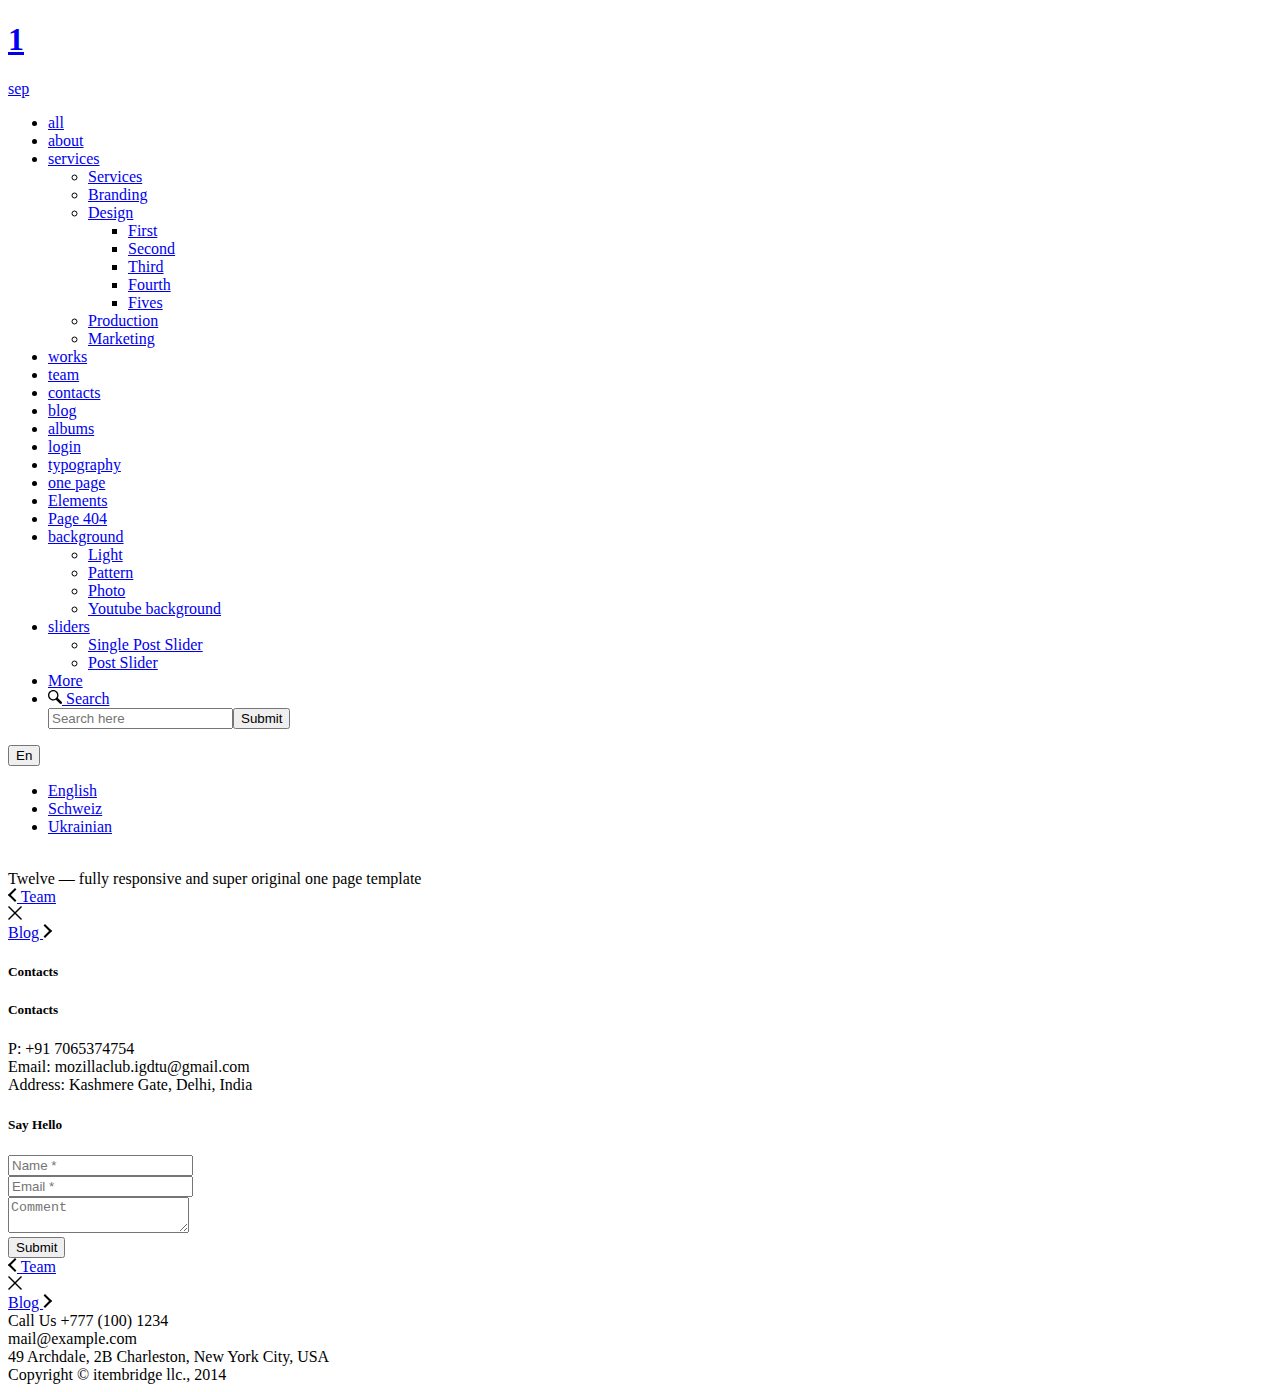
==== contacts.html @ 6e276993 "Updated contacts.html" ====
<!doctype html>
<html lang="en">
<head>
	<!--[if IE]><meta http-equiv='X-UA-Compatible' content='IE=edge,chrome=1'><![endif]-->
	<meta name="viewport" content="width=device-width, initial-scale=1">
	<meta name="description" content="">
	<meta name="author" content="">
	<meta charset="UTF-8">
	<title>Twelve — fully responsive and super original one page template</title>
	<!--[if IE]><script src="//html5shiv.googlecode.com/svn/trunk/html5.js"></script><![endif]-->
	
	<!-- FONTS -->
	<link href='http://fonts.googleapis.com/css?family=Lato:100,300,400,700,900,100italic,300italic,400italic,700italic,900italic' rel='stylesheet' type='text/css'>
	<link href='http://fonts.googleapis.com/css?family=Satisfy' rel='stylesheet' type='text/css'>
	<!-- CSS -->
	<link rel="stylesheet" href="css/bootstrap.css">
	<link rel="stylesheet" href="css/font-awesome.min.css">
	<link rel="stylesheet" href="css/magnific-popup.css">
	<link rel="stylesheet" href="css/royalslider.css">
	<link rel="stylesheet" href="css/style.css">
	<!--[if lte IE 9]><link href="css/ie.css" rel="stylesheet" type="text/css" /><![endif]-->
</head>
<body>

<div id="wrapper">

	<div class="site-in">
		
		<div class="social-fix">
			<a href="#" class="gt-fb"></a>
			<a href="#" class="gt-tw"></a>
			<a href="#" class="gt-gp"></a>
			<a href="#" class="gt-pt"></a>
		</div>

		<!-- HEADER START -->
		<header class="container site-header" >
			<div class="row">

				<!-- MENU && CALENDAR BUTTON -->

				<!-- BUTTON CLAENDAR -->
				<a class="cal cl-nbr-itm cl-nn-pst cal-ajax" href="ajax-modal/calendar-modal.html">
					<h1>1</h1>
					<span>sep</span>
				</a>
				<!-- /BUTTON CLAENDAR -->				

				<nav class="navigation">
				
					<div class="menu">
					
						<ul>
							<li><a href="index.html">all</a></li>
							<li><a href="about.html">about</a></li>
							<li class="menu-item-has-children">
								<a href="#">services</a>

								<ul class="sub-menu">
									<li><a href="services.html">Services</a></li>
									<li><a href="#">Branding</a></li>
									<li class="menu-item-has-children">

										<a href="#">Design</a>

										<ul class="sub-menu">
											<li><a href="#">First</a></li>
											<li><a href="#">Second</a></li>
											<li><a href="#">Third</a></li>
											<li><a href="#">Fourth</a></li>
											<li><a href="#">Fives</a></li>
										</ul>

									</li>
									<li><a href="#">Production</a></li>
									<li><a href="#">Marketing</a></li>
								</ul>
							</li>

							<li><a href="works.html">works</a></li>
							<li><a href="team.html">team</a></li>
							<li class="active"><a href="contacts.html">contacts</a></li>
							<li><a href="blog-list.html">blog</a></li>
							<li><a href="albums.html">albums</a></li>
							<li><a href="login.html">login</a></li>
							<li><a href="typography.html">typography</a></li>
							<li><a href="../one-page/">one page</a></li>
							<li><a href="elements.html">Elements</a></li>
							<li><a href="404.html">Page 404</a></li>
							<li class="menu-item-has-children">
								<a href="#">background</a>
								<ul class="sub-menu">
									<li><a href="index-page-light.html">Light</a></li>
									<li><a href="index-page-pattern.html">Pattern</a></li>
									<li><a href="index-photo-bg.html">Photo</a></li>
									<li><a href="index-video-bg.html">Youtube background</a></li>
								</ul>
							</li>
							<li class="menu-item-has-children">
								<a href="#">sliders</a>
								<ul class="sub-menu">
									<li><a href="single-post-slider.html">Single Post Slider</a></li>
									<li><a href="post-slider.html">Post Slider</a></li>
								</ul>
							</li>

							<li class="more-menu menu-item-has-children">
								<a href="#">More</a>
								<ul class="sub-menu">
														
								</ul>
							</li>

							<li class="search">
								<a href="#"><svg version="1.1" xmlns="http://www.w3.org/2000/svg" xmlns:xlink="http://www.w3.org/1999/xlink" x="0px" y="0px" width="14px" height="14px" viewBox="0 0 14 14" enable-background="new 0 0 14 14" xml:space="preserve">
								<path d="M13.615,11.76C13.854,11.998,14,12.326,14,12.688C14,13.412,13.412,14,12.688,14
									c-0.36,0-0.688-0.146-0.928-0.385l0,0L7.914,9.77C7.131,10.23,6.223,10.5,5.25,10.5C2.351,10.5,0,8.15,0,5.25
									C0,2.351,2.351,0,5.25,0c2.9,0,5.25,2.351,5.25,5.25c0,0.973-0.27,1.881-0.73,2.665L13.615,11.76L13.615,11.76L13.615,11.76z
									 M5.25,1.313c-2.175,0-3.937,1.762-3.937,3.937c0,2.174,1.762,3.938,3.937,3.938S9.188,7.424,9.188,5.25
									C9.188,3.075,7.424,1.313,5.25,1.313L5.25,1.313z"/>
								</svg> Search</a>
								<form class="search-row" action="search.html">
									<input type="search" placeholder="Search here"><input type="submit" value="Submit" class="hidden-lg hidden-md hidden-sm">
								</form>
							</li>
						</ul>

						<a href="#" class="ico">
							<span></span>
						</a>

					</div>

				</nav>

				<div class="menu-overlay"></div>

				<!-- /MENU && CALENDAR BUTTON -->

				<!-- LANG BLOCK -->

				<div class="pull-right lang-block tab">
					<div class="tab-row">
						<div class="tab-cell">
							<div class="lang">
								<button data-toggle="dropdown">En</button>
								<ul>
									<li><a href="#">English</a></li>
									<li><a href="#">Schweiz</a></li>
									<li><a href="#">Ukrainian</a></li>
								</ul>
							</div>
						</div> 
					</div>
				</div>

				<!-- /LANG BLOCK -->

				<div class="col-xs-4 col-sm-2 pull-right top-art text-right">
					<div class="in-wp">
						<div class="tab">
							<div class="tab-row">
								<div class="tab-cell">
									<a href="index.html">
										<img src="img/12.svg" alt="">
									</a>
								</div> 
							</div>
						</div><!-- tab -->
					</div><!-- in-wp -->
				</div>
				
				<div class="col-xs-12 col-sm-5">
					<div class="desc">
						<div class="tab">
							<div class="tab-row">
								<div class="tab-cell">
									<span>Twelve</span> — fully responsive and super original one page template
								</div>
							</div>
						</div>
					</div>
				</div>

			</div>
		</header>
		<!-- /HEADER END -->

		<section class="container site-blog-nav">
			<div class="row nav-arw">
				<div class="col-xs-4 p0 icon-left">
					<a href="team.html">
						<svg xmlns="http://www.w3.org/2000/svg" width="9" height="14">
							<path d="M7 0l1.4 1.4-7 7L0 7"/>
							<path d="M0 7l1.4-1.4 7 7L7 14"/>
						</svg>
						Team
					</a>
				</div>
				<div class="col-xs-4 text-center icon-close">
					<a href="index.html">
						<svg xmlns="http://www.w3.org/2000/svg" width="14" height="14">
							<rect x="-2.2" y="6.3" transform="matrix(-0.7071 -0.7071 0.7071 -0.7071 7 16.8995)" width="18.4" height="1.4"/>
							<rect x="6.3" y="-2.2" transform="matrix(-0.7071 -0.7071 0.7071 -0.7071 7 16.8995)" width="1.4" height="18.4"/>
						</svg>
					</a>
				</div>
				<div class="col-xs-4 p0 text-right icon-right">
					<a href="blog-list.html">
						Blog
						<svg xmlns="http://www.w3.org/2000/svg" width="9" height="14">
							<path d="M2.006,0L0.594,1.415l6.993,7L9,7L2.006,0z"/>
							<path d="M9,7L7.587,5.586l-6.993,7L2.006,14L9,7z"/>
						</svg>
					</a>
				</div>
			</div>	
		</section><!-- section -->

		<section class="container site-wrapper">

			<div class="row text-center block-post-title">
				<div class="tab">
					<div class="tab-row">
						<div class="tab-cell">
							<h5>Contacts</h5>
						</div>
					</div>

				</div>

			</div><!-- block-post-title -->
	

			<div class="col-xs-12 col-md-6 orangligh block-contact">
					<h5><strong>Contacts</strong></h5>
					<div class="icon-m"><span><img src="img/icon-phone-white.svg" alt=""></span>P: +91 7065374754</div>
					<div class="icon-m"><span><img src="img/icon-mail-white.svg" alt=""></span>Email: mozillaclub.igdtu@gmail.com</div>
					<div class="icon-m"><span><img src="img/icon-marker-white.svg" alt=""></span>Address: Kashmere Gate, Delhi, India</div>
				</div>
				<div class="col-xs-12 col-md-6 orangnarr block-contact">
					<h5><strong>Say Hello</strong></h5>
					<div class="row light">
						<form id="contactform" method="POST">						
							<div class="col-xs-12 col-md-6 pr5">
								<input type="text" required placeholder="Name *" name="name">
							</div>
							<div class="col-xs-12 col-md-6 pl5">
								<input type="email" required placeholder="Email *" name="email">
							</div>
							<div class="col-xs-12">
								<textarea placeholder="Comment" name="comment"></textarea>
							</div>
							<div class="col-xs-12 text-right">
								<input type="submit" value="Submit" id="submit-form">
							</div>
							<div id="success"></div>
						</form>
					</div>
				</div>
				
				<div class="map-canvas" 
					 data-map-lon="-34.797" 
					 data-map-lat="151.22"
					 data-map-small-lon="-35.697"
					 data-map-small-lat="151.22"
					 data-map-marker-lon="-33.844"
					 data-map-marker-lat="151.209"
					 data-map-marker-title="Hello!"
				></div>
			

		</section><!-- site-blog-wrapper -->

		<section class="container site-blog-nav-f">
			<div class="row nav-arw">
				<div class="col-xs-4 p0 icon-left">
					<a href="team.html">
						<svg xmlns="http://www.w3.org/2000/svg" width="9" height="14">
							<path d="M7 0l1.4 1.4-7 7L0 7"/>
							<path d="M0 7l1.4-1.4 7 7L7 14"/>
						</svg>
						Team
					</a>
				</div>
				<div class="col-xs-4 text-center icon-close">
						<a href="index.html">
							<svg xmlns="http://www.w3.org/2000/svg" width="14" height="14">
								<rect x="-2.2" y="6.3" transform="matrix(-0.7071 -0.7071 0.7071 -0.7071 7 16.8995)" width="18.4" height="1.4"/>
								<rect x="6.3" y="-2.2" transform="matrix(-0.7071 -0.7071 0.7071 -0.7071 7 16.8995)" width="1.4" height="18.4"/>
							</svg>
						</a>
					</div>
				<div class="col-xs-4 p0 text-right icon-right">
					<a href="blog-list.html">
						Blog
						<svg xmlns="http://www.w3.org/2000/svg" width="9" height="14">
							<path d="M2.006,0L0.594,1.415l6.993,7L9,7L2.006,0z"/>
							<path d="M9,7L7.587,5.586l-6.993,7L2.006,14L9,7z"/>
						</svg>
					</a>
				</div>
			</div>	
		</section><!-- section -->

	</div>

	<footer class="site-footer">
		<div class="container">
			<div class="row">

				<div class="col-md-5 col-md-push-7 col-lg-4 col-lg-push-8 text-right text-center-sm text-center-xs">
					<div class="social-inner text-center">
						<a href="#" class="fa fa-facebook"></a>
						<a href="#" class="fa fa-twitter"></a>
						<a href="#" class="fa fa-google-plus"></a>
						<a href="#" class="fa fa-behance"></a>
					</div> 
				</div>

				<div class="col-md-2 col-md-pull-5 col-lg-pull-4 text-center-sm text-center-xs">
					<div class="in-f icon-call-us">Call Us +777 (100) 1234</div>
				</div>

				<div class="col-md-2 col-md-pull-5 col-lg-offset-1 col-lg-pull-4 text-center-sm text-center-xs">
					<div class="in-f icon-mail">mail@example.com</div>
				</div>

				<div class="col-md-3 col-md-pull-5 col-lg-2 col-lg-offset-1 col-lg-pull-4 text-center-sm text-center-xs">
					<div class="in-f icon-address">49 Archdale, 2B Charleston, New York City, USA</div>
				</div>			

			</div><!-- row -->

			<div class="row">
				<div class="col-xs-12 col-md-8">
					<div class="copy">
						Copyright © itembridge llc., 2014
					</div>
				</div>
			</div>

		</div>
	</footer>

</div><!-- wrapper -->

<script src="js/jquery-1.11.1.min.js"></script>
<script src="js/bootstrap.min.js"></script>
<script src="js/isotope.pkgd.min.js"></script>
<script src="js/royal/jquery.royalslider.min.js"></script>
<script src="js/jquery.magnific-popup.min.js"></script>
<script src="js/jquery.placeholder.min.js"></script>
<script src="js/bootstrap-tabcollapse.min.js"></script>
<script src="js/selectico.min.js"></script>
<script src="js/calendar.js"></script>
<script src="js/getshar-0.8.0.min.js"></script>
<script src="js/main.js"></script>
<script src="js/SmoothScroll.min.js"></script>
<script src="js/small-icons.js"></script>


<!-- For Google Mas -->

<script src="https://maps.googleapis.com/maps/api/js?v=3.exp"></script>
<script src="js/googlemap.js"></script>

</body>
</html>
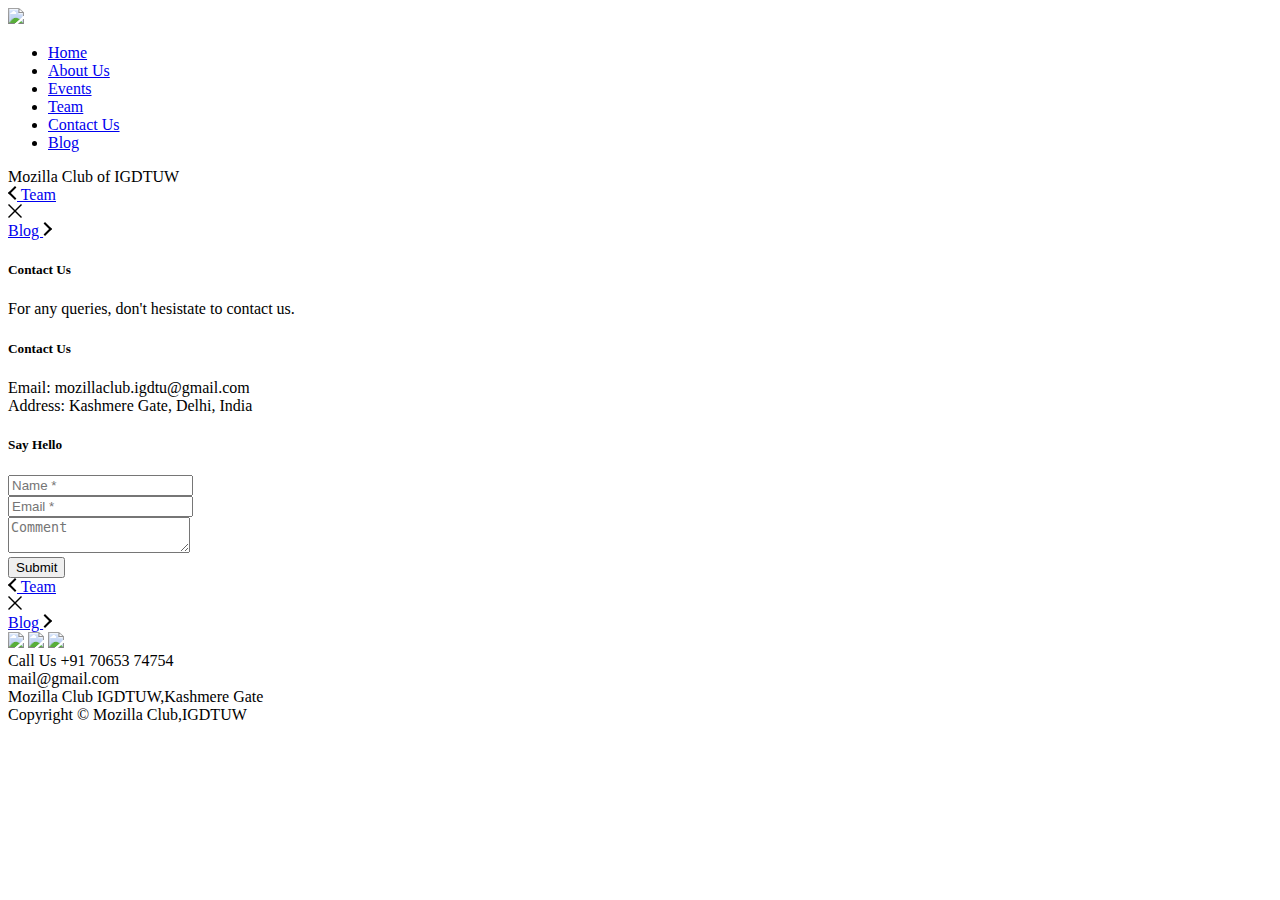
==== commit 231359ce: "Updated contacts.html" ====
--- a/contacts.html
+++ b/contacts.html
@@ -27,13 +27,7 @@
 
 	<div class="site-in">
 		
-		<div class="social-fix">
-			<a href="#" class="gt-fb"></a>
-			<a href="#" class="gt-tw"></a>
-			<a href="#" class="gt-gp"></a>
-			<a href="#" class="gt-pt"></a>
-		</div>
-
+		
 		<!-- HEADER START -->
 		<header class="container site-header" >
 			<div class="row">
@@ -41,9 +35,8 @@
 				<!-- MENU && CALENDAR BUTTON -->
 
 				<!-- BUTTON CLAENDAR -->
-				<a class="cal cl-nbr-itm cl-nn-pst cal-ajax" href="ajax-modal/calendar-modal.html">
-					<h1>1</h1>
-					<span>sep</span>
+				<a class="cal" >
+				  <span><img src="icon.jpg"/></span>
 				</a>
 				<!-- /BUTTON CLAENDAR -->				
 
@@ -52,78 +45,15 @@
 					<div class="menu">
 					
 						<ul>
-							<li><a href="index.html">all</a></li>
-							<li><a href="about.html">about</a></li>
-							<li class="menu-item-has-children">
-								<a href="#">services</a>
-
-								<ul class="sub-menu">
-									<li><a href="services.html">Services</a></li>
-									<li><a href="#">Branding</a></li>
-									<li class="menu-item-has-children">
-
-										<a href="#">Design</a>
-
-										<ul class="sub-menu">
-											<li><a href="#">First</a></li>
-											<li><a href="#">Second</a></li>
-											<li><a href="#">Third</a></li>
-											<li><a href="#">Fourth</a></li>
-											<li><a href="#">Fives</a></li>
-										</ul>
-
-									</li>
-									<li><a href="#">Production</a></li>
-									<li><a href="#">Marketing</a></li>
-								</ul>
-							</li>
-
-							<li><a href="works.html">works</a></li>
-							<li><a href="team.html">team</a></li>
-							<li class="active"><a href="contacts.html">contacts</a></li>
-							<li><a href="blog-list.html">blog</a></li>
-							<li><a href="albums.html">albums</a></li>
-							<li><a href="login.html">login</a></li>
-							<li><a href="typography.html">typography</a></li>
-							<li><a href="../one-page/">one page</a></li>
-							<li><a href="elements.html">Elements</a></li>
-							<li><a href="404.html">Page 404</a></li>
-							<li class="menu-item-has-children">
-								<a href="#">background</a>
-								<ul class="sub-menu">
-									<li><a href="index-page-light.html">Light</a></li>
-									<li><a href="index-page-pattern.html">Pattern</a></li>
-									<li><a href="index-photo-bg.html">Photo</a></li>
-									<li><a href="index-video-bg.html">Youtube background</a></li>
-								</ul>
-							</li>
-							<li class="menu-item-has-children">
-								<a href="#">sliders</a>
-								<ul class="sub-menu">
-									<li><a href="single-post-slider.html">Single Post Slider</a></li>
-									<li><a href="post-slider.html">Post Slider</a></li>
-								</ul>
-							</li>
-
-							<li class="more-menu menu-item-has-children">
-								<a href="#">More</a>
-								<ul class="sub-menu">
-														
-								</ul>
-							</li>
-
-							<li class="search">
-								<a href="#"><svg version="1.1" xmlns="http://www.w3.org/2000/svg" xmlns:xlink="http://www.w3.org/1999/xlink" x="0px" y="0px" width="14px" height="14px" viewBox="0 0 14 14" enable-background="new 0 0 14 14" xml:space="preserve">
-								<path d="M13.615,11.76C13.854,11.998,14,12.326,14,12.688C14,13.412,13.412,14,12.688,14
-									c-0.36,0-0.688-0.146-0.928-0.385l0,0L7.914,9.77C7.131,10.23,6.223,10.5,5.25,10.5C2.351,10.5,0,8.15,0,5.25
-									C0,2.351,2.351,0,5.25,0c2.9,0,5.25,2.351,5.25,5.25c0,0.973-0.27,1.881-0.73,2.665L13.615,11.76L13.615,11.76L13.615,11.76z
-									 M5.25,1.313c-2.175,0-3.937,1.762-3.937,3.937c0,2.174,1.762,3.938,3.937,3.938S9.188,7.424,9.188,5.25
-									C9.188,3.075,7.424,1.313,5.25,1.313L5.25,1.313z"/>
-								</svg> Search</a>
-								<form class="search-row" action="search.html">
-									<input type="search" placeholder="Search here"><input type="submit" value="Submit" class="hidden-lg hidden-md hidden-sm">
-								</form>
-							</li>
+							<li class="active"><a href="index.html">Home</a></li>
+							<li><a href="about.html">About Us</a></li>
+							
+							<li><a href="works.html">Events</a></li>
+							<li><a href="team.html">Team</a></li>
+							<li><a href="contacts.html">Contact Us</a></li>
+							<li><a href="blog-list.html">Blog</a></li>
+							
+							
 						</ul>
 
 						<a href="#" class="ico">
@@ -136,9 +66,9 @@
 
 				<div class="menu-overlay"></div>
 
-				<!-- /MENU && CALENDAR BUTTON -->
-
-				<!-- LANG BLOCK -->
+				<!-- /MENU && CALENDAR BUTTON 
+
+				
 
 				<div class="pull-right lang-block tab">
 					<div class="tab-row">
@@ -155,7 +85,7 @@
 					</div>
 				</div>
 
-				<!-- /LANG BLOCK -->
+				
 
 				<div class="col-xs-4 col-sm-2 pull-right top-art text-right">
 					<div class="in-wp">
@@ -167,16 +97,16 @@
 									</a>
 								</div> 
 							</div>
-						</div><!-- tab -->
-					</div><!-- in-wp -->
-				</div>
-				
+						</div>
+					</div>
+				</div>
+				-->
 				<div class="col-xs-12 col-sm-5">
 					<div class="desc">
 						<div class="tab">
 							<div class="tab-row">
 								<div class="tab-cell">
-									<span>Twelve</span> — fully responsive and super original one page template
+									<span>Mozilla Club of IGDTUW</span>
 								</div>
 							</div>
 						</div>
@@ -224,18 +154,16 @@
 				<div class="tab">
 					<div class="tab-row">
 						<div class="tab-cell">
-							<h5>Contacts</h5>
+							<h5>Contact Us</h5>
 						</div>
 					</div>
 
 				</div>
-
-			</div><!-- block-post-title -->
-	
-
+			</div>
+			<div class="container-fluid"><p>For any queries, don't hesistate to contact us.</p></div>
 			<div class="col-xs-12 col-md-6 orangligh block-contact">
-					<h5><strong>Contacts</strong></h5>
-					<div class="icon-m"><span><img src="img/icon-phone-white.svg" alt=""></span>P: +91 7065374754</div>
+					<h5><strong>Contact Us</strong></h5>
+					
 					<div class="icon-m"><span><img src="img/icon-mail-white.svg" alt=""></span>Email: mozillaclub.igdtu@gmail.com</div>
 					<div class="icon-m"><span><img src="img/icon-marker-white.svg" alt=""></span>Address: Kashmere Gate, Delhi, India</div>
 				</div>
@@ -312,31 +240,31 @@
 
 				<div class="col-md-5 col-md-push-7 col-lg-4 col-lg-push-8 text-right text-center-sm text-center-xs">
 					<div class="social-inner text-center">
-						<a href="#" class="fa fa-facebook"></a>
-						<a href="#" class="fa fa-twitter"></a>
-						<a href="#" class="fa fa-google-plus"></a>
-						<a href="#" class="fa fa-behance"></a>
+						<a href="#" class="fa fa-facebook"><img src="img/facebook.jpg"/></a>
+						<a href="#" class="fa fa-twitter"><img src="img/twitter.png"/></a>
+						<a href="#" class="fa fa-google-plus"><img src="img/google.png"/></a>
+						
 					</div> 
 				</div>
 
 				<div class="col-md-2 col-md-pull-5 col-lg-pull-4 text-center-sm text-center-xs">
-					<div class="in-f icon-call-us">Call Us +777 (100) 1234</div>
+					<div class="in-f icon-call-us">Call Us +91 70653 74754</div>
 				</div>
 
 				<div class="col-md-2 col-md-pull-5 col-lg-offset-1 col-lg-pull-4 text-center-sm text-center-xs">
-					<div class="in-f icon-mail">mail@example.com</div>
+					<div class="in-f icon-mail">mail@gmail.com</div>
 				</div>
 
 				<div class="col-md-3 col-md-pull-5 col-lg-2 col-lg-offset-1 col-lg-pull-4 text-center-sm text-center-xs">
-					<div class="in-f icon-address">49 Archdale, 2B Charleston, New York City, USA</div>
-				</div>			
+					<div class="in-f icon-address">Mozilla Club IGDTUW,Kashmere Gate</div>
+				</div>
 
 			</div><!-- row -->
 
 			<div class="row">
 				<div class="col-xs-12 col-md-8">
 					<div class="copy">
-						Copyright © itembridge llc., 2014
+						Copyright © Mozilla Club,IGDTUW
 					</div>
 				</div>
 			</div>
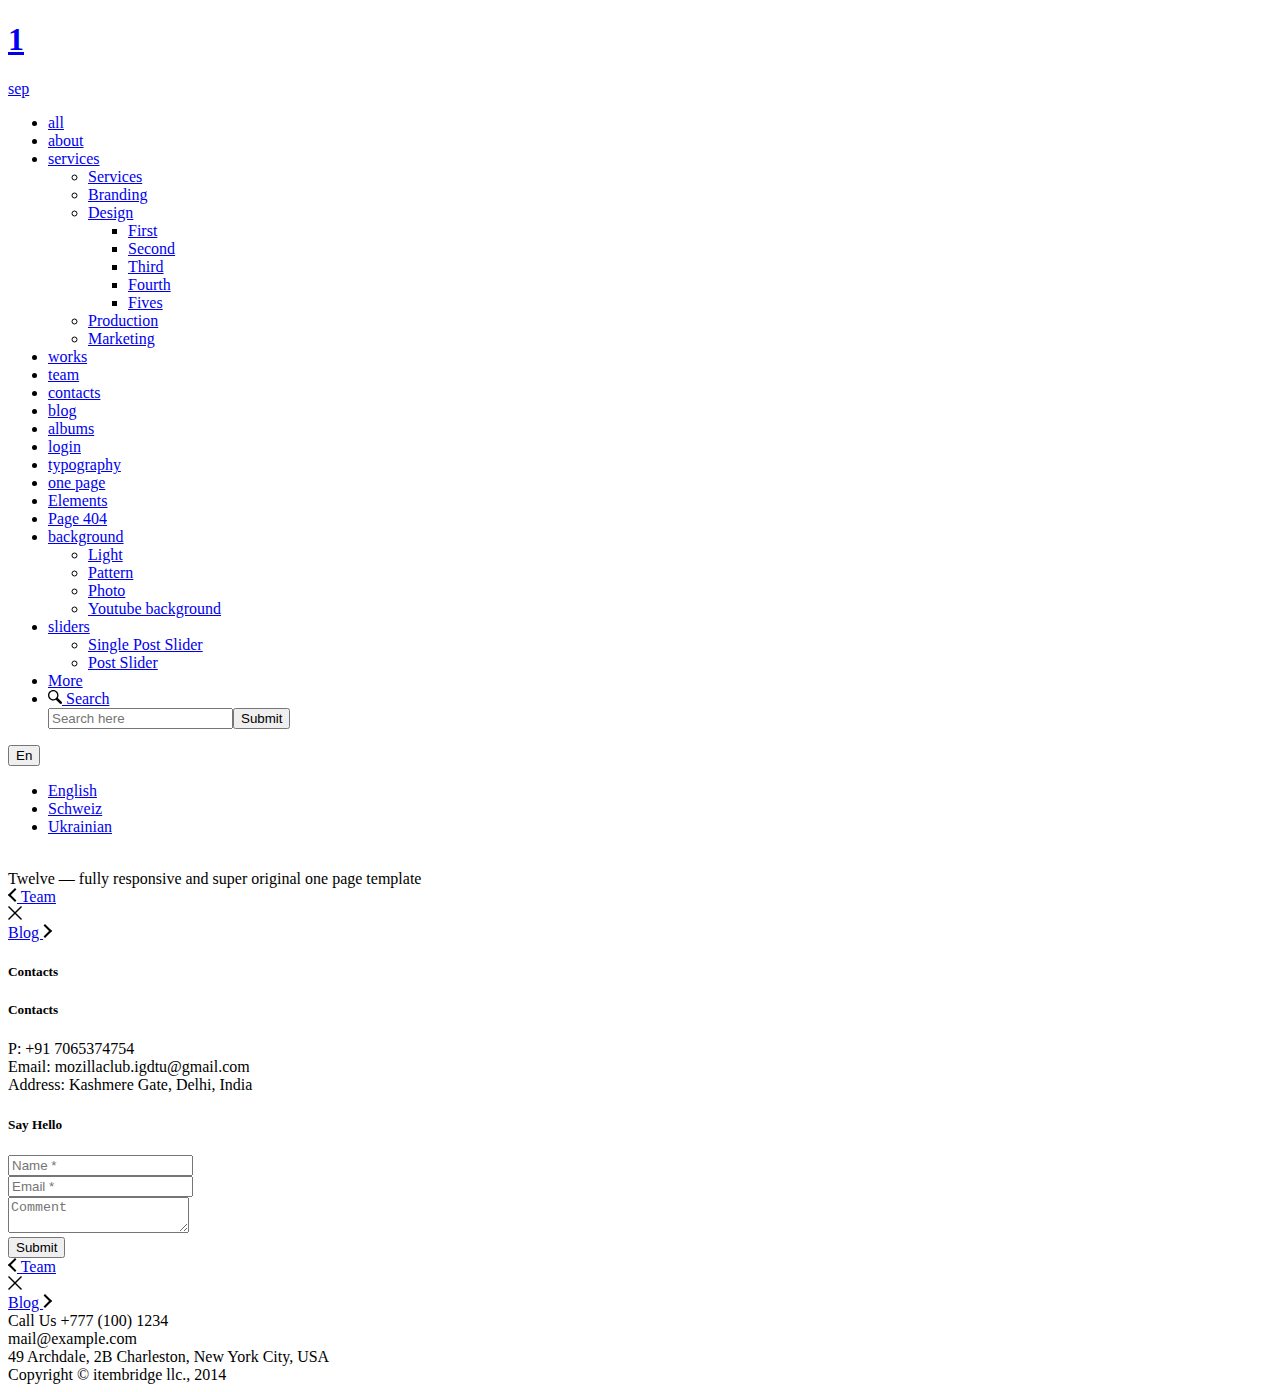
==== commit 29366ac2: "contacts" ====
--- a/contacts.html
+++ b/contacts.html
@@ -7,7 +7,7 @@
 	<meta name="description" content="">
 	<meta name="author" content="">
 	<meta charset="UTF-8">
-	<title>Twelve — fully responsive and super original one page template</title>
+	<title>Mozilla Club, IGDTUW</title>
 	<!--[if IE]><script src="//html5shiv.googlecode.com/svn/trunk/html5.js"></script><![endif]-->
 	
 	<!-- FONTS -->
@@ -27,7 +27,13 @@
 
 	<div class="site-in">
 		
-		
+		<div class="social-fix">
+			<a href="#" class="gt-fb"></a>
+			<a href="#" class="gt-tw"></a>
+			<a href="#" class="gt-gp"></a>
+			<a href="#" class="gt-pt"></a>
+		</div>
+
 		<!-- HEADER START -->
 		<header class="container site-header" >
 			<div class="row">
@@ -35,8 +41,9 @@
 				<!-- MENU && CALENDAR BUTTON -->
 
 				<!-- BUTTON CLAENDAR -->
-				<a class="cal" >
-				  <span><img src="icon.jpg"/></span>
+				<a class="cal cl-nbr-itm cl-nn-pst cal-ajax" href="ajax-modal/calendar-modal.html">
+					<h1>1</h1>
+					<span>sep</span>
 				</a>
 				<!-- /BUTTON CLAENDAR -->				
 
@@ -45,15 +52,78 @@
 					<div class="menu">
 					
 						<ul>
-							<li class="active"><a href="index.html">Home</a></li>
-							<li><a href="about.html">About Us</a></li>
-							
-							<li><a href="works.html">Events</a></li>
-							<li><a href="team.html">Team</a></li>
-							<li><a href="contacts.html">Contact Us</a></li>
-							<li><a href="blog-list.html">Blog</a></li>
-							
-							
+							<li><a href="index.html">all</a></li>
+							<li><a href="about.html">about</a></li>
+							<li class="menu-item-has-children">
+								<a href="#">services</a>
+
+								<ul class="sub-menu">
+									<li><a href="services.html">Services</a></li>
+									<li><a href="#">Branding</a></li>
+									<li class="menu-item-has-children">
+
+										<a href="#">Design</a>
+
+										<ul class="sub-menu">
+											<li><a href="#">First</a></li>
+											<li><a href="#">Second</a></li>
+											<li><a href="#">Third</a></li>
+											<li><a href="#">Fourth</a></li>
+											<li><a href="#">Fives</a></li>
+										</ul>
+
+									</li>
+									<li><a href="#">Production</a></li>
+									<li><a href="#">Marketing</a></li>
+								</ul>
+							</li>
+
+							<li><a href="works.html">works</a></li>
+							<li><a href="team.html">team</a></li>
+							<li class="active"><a href="contacts.html">contacts</a></li>
+							<li><a href="blog-list.html">blog</a></li>
+							<li><a href="albums.html">albums</a></li>
+							<li><a href="login.html">login</a></li>
+							<li><a href="typography.html">typography</a></li>
+							<li><a href="../one-page/">one page</a></li>
+							<li><a href="elements.html">Elements</a></li>
+							<li><a href="404.html">Page 404</a></li>
+							<li class="menu-item-has-children">
+								<a href="#">background</a>
+								<ul class="sub-menu">
+									<li><a href="index-page-light.html">Light</a></li>
+									<li><a href="index-page-pattern.html">Pattern</a></li>
+									<li><a href="index-photo-bg.html">Photo</a></li>
+									<li><a href="index-video-bg.html">Youtube background</a></li>
+								</ul>
+							</li>
+							<li class="menu-item-has-children">
+								<a href="#">sliders</a>
+								<ul class="sub-menu">
+									<li><a href="single-post-slider.html">Single Post Slider</a></li>
+									<li><a href="post-slider.html">Post Slider</a></li>
+								</ul>
+							</li>
+
+							<li class="more-menu menu-item-has-children">
+								<a href="#">More</a>
+								<ul class="sub-menu">
+														
+								</ul>
+							</li>
+
+							<li class="search">
+								<a href="#"><svg version="1.1" xmlns="http://www.w3.org/2000/svg" xmlns:xlink="http://www.w3.org/1999/xlink" x="0px" y="0px" width="14px" height="14px" viewBox="0 0 14 14" enable-background="new 0 0 14 14" xml:space="preserve">
+								<path d="M13.615,11.76C13.854,11.998,14,12.326,14,12.688C14,13.412,13.412,14,12.688,14
+									c-0.36,0-0.688-0.146-0.928-0.385l0,0L7.914,9.77C7.131,10.23,6.223,10.5,5.25,10.5C2.351,10.5,0,8.15,0,5.25
+									C0,2.351,2.351,0,5.25,0c2.9,0,5.25,2.351,5.25,5.25c0,0.973-0.27,1.881-0.73,2.665L13.615,11.76L13.615,11.76L13.615,11.76z
+									 M5.25,1.313c-2.175,0-3.937,1.762-3.937,3.937c0,2.174,1.762,3.938,3.937,3.938S9.188,7.424,9.188,5.25
+									C9.188,3.075,7.424,1.313,5.25,1.313L5.25,1.313z"/>
+								</svg> Search</a>
+								<form class="search-row" action="search.html">
+									<input type="search" placeholder="Search here"><input type="submit" value="Submit" class="hidden-lg hidden-md hidden-sm">
+								</form>
+							</li>
 						</ul>
 
 						<a href="#" class="ico">
@@ -66,9 +136,9 @@
 
 				<div class="menu-overlay"></div>
 
-				<!-- /MENU && CALENDAR BUTTON 
-
-				
+				<!-- /MENU && CALENDAR BUTTON -->
+
+				<!-- LANG BLOCK -->
 
 				<div class="pull-right lang-block tab">
 					<div class="tab-row">
@@ -85,7 +155,7 @@
 					</div>
 				</div>
 
-				
+				<!-- /LANG BLOCK -->
 
 				<div class="col-xs-4 col-sm-2 pull-right top-art text-right">
 					<div class="in-wp">
@@ -97,16 +167,16 @@
 									</a>
 								</div> 
 							</div>
-						</div>
-					</div>
-				</div>
-				-->
+						</div><!-- tab -->
+					</div><!-- in-wp -->
+				</div>
+				
 				<div class="col-xs-12 col-sm-5">
 					<div class="desc">
 						<div class="tab">
 							<div class="tab-row">
 								<div class="tab-cell">
-									<span>Mozilla Club of IGDTUW</span>
+									<span>Twelve</span> — fully responsive and super original one page template
 								</div>
 							</div>
 						</div>
@@ -154,16 +224,18 @@
 				<div class="tab">
 					<div class="tab-row">
 						<div class="tab-cell">
-							<h5>Contact Us</h5>
+							<h5>Contacts</h5>
 						</div>
 					</div>
 
 				</div>
-			</div>
-			<div class="container-fluid"><p>For any queries, don't hesistate to contact us.</p></div>
+
+			</div><!-- block-post-title -->
+	
+
 			<div class="col-xs-12 col-md-6 orangligh block-contact">
-					<h5><strong>Contact Us</strong></h5>
-					
+					<h5><strong>Contacts</strong></h5>
+					<div class="icon-m"><span><img src="img/icon-phone-white.svg" alt=""></span>P: +91 7065374754</div>
 					<div class="icon-m"><span><img src="img/icon-mail-white.svg" alt=""></span>Email: mozillaclub.igdtu@gmail.com</div>
 					<div class="icon-m"><span><img src="img/icon-marker-white.svg" alt=""></span>Address: Kashmere Gate, Delhi, India</div>
 				</div>
@@ -240,31 +312,31 @@
 
 				<div class="col-md-5 col-md-push-7 col-lg-4 col-lg-push-8 text-right text-center-sm text-center-xs">
 					<div class="social-inner text-center">
-						<a href="#" class="fa fa-facebook"><img src="img/facebook.jpg"/></a>
-						<a href="#" class="fa fa-twitter"><img src="img/twitter.png"/></a>
-						<a href="#" class="fa fa-google-plus"><img src="img/google.png"/></a>
-						
+						<a href="#" class="fa fa-facebook"></a>
+						<a href="#" class="fa fa-twitter"></a>
+						<a href="#" class="fa fa-google-plus"></a>
+						<a href="#" class="fa fa-behance"></a>
 					</div> 
 				</div>
 
 				<div class="col-md-2 col-md-pull-5 col-lg-pull-4 text-center-sm text-center-xs">
-					<div class="in-f icon-call-us">Call Us +91 70653 74754</div>
+					<div class="in-f icon-call-us">Call Us +777 (100) 1234</div>
 				</div>
 
 				<div class="col-md-2 col-md-pull-5 col-lg-offset-1 col-lg-pull-4 text-center-sm text-center-xs">
-					<div class="in-f icon-mail">mail@gmail.com</div>
+					<div class="in-f icon-mail">mail@example.com</div>
 				</div>
 
 				<div class="col-md-3 col-md-pull-5 col-lg-2 col-lg-offset-1 col-lg-pull-4 text-center-sm text-center-xs">
-					<div class="in-f icon-address">Mozilla Club IGDTUW,Kashmere Gate</div>
-				</div>
+					<div class="in-f icon-address">49 Archdale, 2B Charleston, New York City, USA</div>
+				</div>			
 
 			</div><!-- row -->
 
 			<div class="row">
 				<div class="col-xs-12 col-md-8">
 					<div class="copy">
-						Copyright © Mozilla Club,IGDTUW
+						Copyright © itembridge llc., 2014
 					</div>
 				</div>
 			</div>
